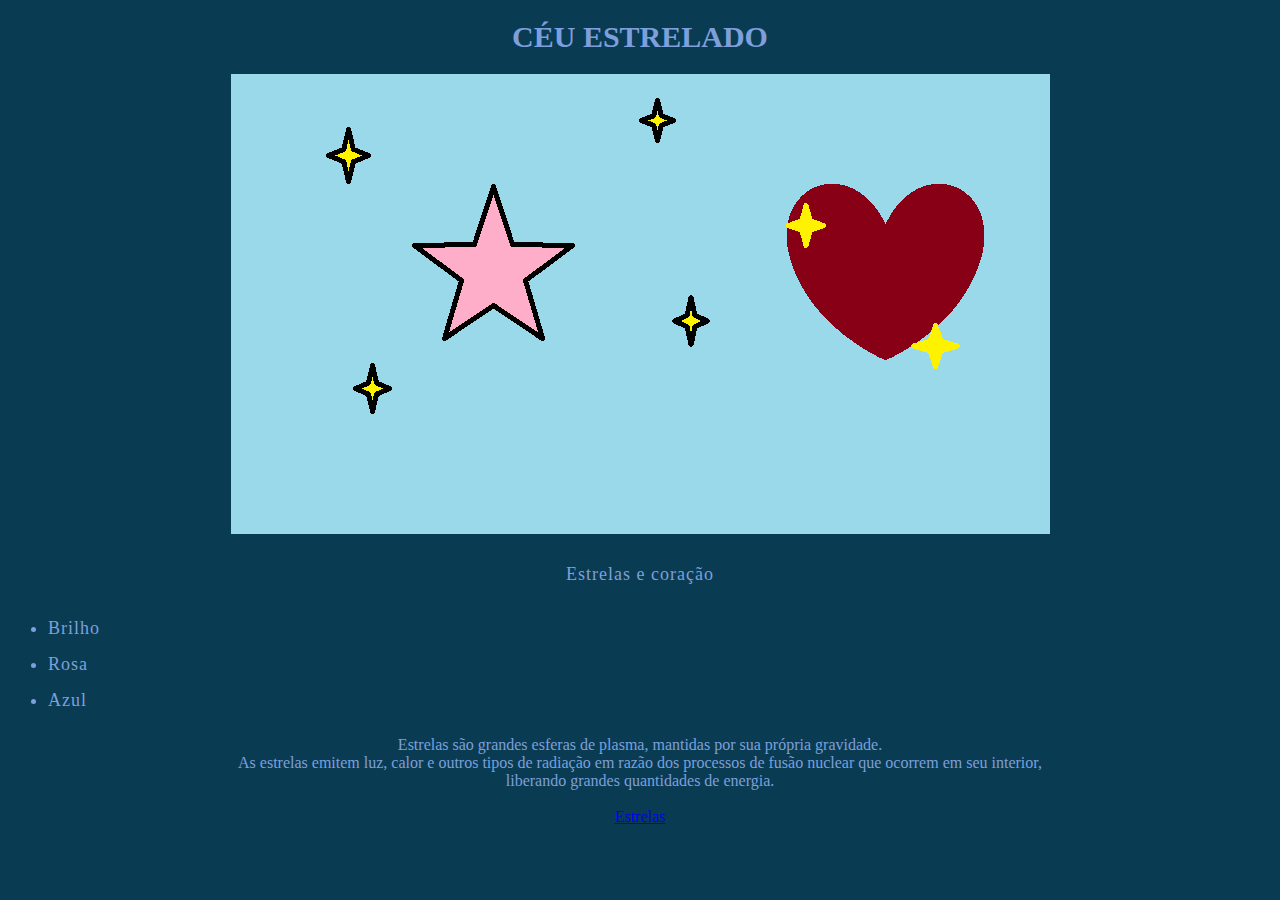
==== aula4.html @ 65013b37 "aula-html" ====
<!DOCTYPE html>
<html lang="pt-br">
<head>
    <meta charset="UTF-8">
    <meta http-equiv="X-UA-Compatible" content="IE=edge">
    <meta name="viewport" content="width=device-width, initial-scale=1.0">
    <title>Aula 4</title>
    <link href="./estilos/estilo.css" rel="stylesheet" type="text/css">

</head>
<body>
    <h1><center>CÉU ESTRELADO</center></h1>
   <center> <img src="./imagem/fig1.png" alt="imagem estrela e coraçao"> </center>
  <center><p>  Estrelas e coração  </p></center> 

 <ul> 
    <li>Brilho</li>
    <li>Rosa</li>
    <li>Azul</li>
  </ul>

  <p>
    <center>
    Estrelas são grandes esferas de plasma, mantidas por sua própria gravidade. <br>
     As estrelas emitem luz, calor e outros tipos de radiação em razão dos processos de fusão nuclear que ocorrem em seu interior, <br>
     liberando grandes quantidades de energia. <br>
    </center>
  </p>

  <p>
    <center><a href="https://mundoeducacao.uol.com.br/fisica/estrelas.htm" target="_blank">Estrelas</a></center>
</p>
    
</body>
</html>
---- estilos/estilo.css ----
html{
    font-size: 16px;
    font-family: Georgia, 'Times New Roman', Times, serif;
    background-color: rgb(9, 60, 83);
}

P, center{
    color: rgb(126, 159, 219)
}
 
ul{
    color: rgb(126, 159, 219)
}

h1{
    font-size: 30px;
    color: rgb(126, 159, 219)
}

p, li{ 
    font-size: 18px;
    line-height: 2;
    letter-spacing: 1px;
    border: 2px;
}
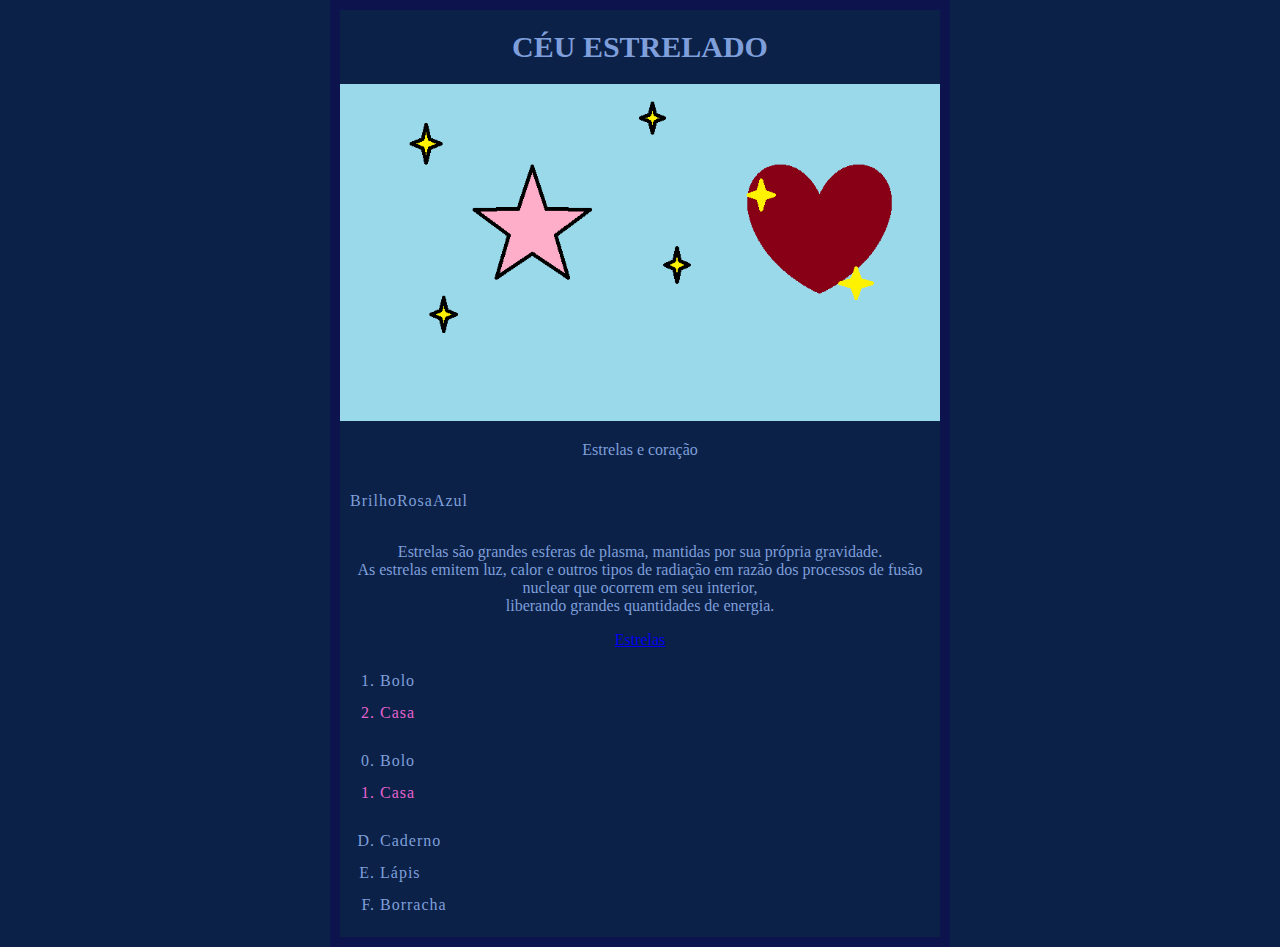
==== commit 2b5e1478: "aula-html" ====
--- a/aula4.html
+++ b/aula4.html
@@ -13,11 +13,13 @@
    <center> <img src="./imagem/fig1.png" alt="imagem estrela e coraçao"> </center>
   <center><p>  Estrelas e coração  </p></center> 
 
+  <nav>
  <ul> 
     <li>Brilho</li>
     <li>Rosa</li>
     <li>Azul</li>
   </ul>
+  </nav>
 
   <p>
     <center>
@@ -30,6 +32,23 @@
   <p>
     <center><a href="https://mundoeducacao.uol.com.br/fisica/estrelas.htm" target="_blank">Estrelas</a></center>
 </p>
+
+  <ol class="Produtos">
+    <li id="item1">Bolo</li>
+    <li id="item2">Casa</li>
+  </ol>
+
+  <ol start="0">
+    <li id="item1">Bolo</li>
+    <li id="item2">Casa</li>
+  </ol>
+   
+  <ol type="A" start="4">
+    <li>Caderno</li>
+    <li>Lápis</li>
+    <li>Borracha</li>
+  </ol>
+
     
 </body>
 </html>--- a/estilos/estilo.css
+++ b/estilos/estilo.css
@@ -1,10 +1,10 @@
 html{
     font-size: 16px;
     font-family: Georgia, 'Times New Roman', Times, serif;
-    background-color: rgb(9, 60, 83);
+    background-color: rgb(12, 33, 71);
 }
 
-P, center{
+ center{
     color: rgb(126, 159, 219)
 }
  
@@ -17,9 +17,45 @@
     color: rgb(126, 159, 219)
 }
 
-p, li{ 
+ li{ 
+    color: rgb(126, 159, 219)
     font-size: 18px;
     line-height: 2;
     letter-spacing: 1px;
     border: 2px;
-}+}
+
+body{
+    width: 600px;
+    margin: 0 auto;
+    background-color: rgb(12, 33, 71);
+    border: 10px solid rgb(13, 20, 77) ;
+
+}
+
+img{
+    width: 600px;
+
+}
+
+ol{
+    color: rgb(126, 159, 219)
+}
+
+#item2{
+    color: rgb(228, 97, 206)
+}
+
+nav ul {
+    padding: 10px;
+    list-style-type: none;
+    flex: 1;
+    display: flex;
+}
+
+nav li{
+    display: inline;
+    text-align: center;
+    
+}
+
